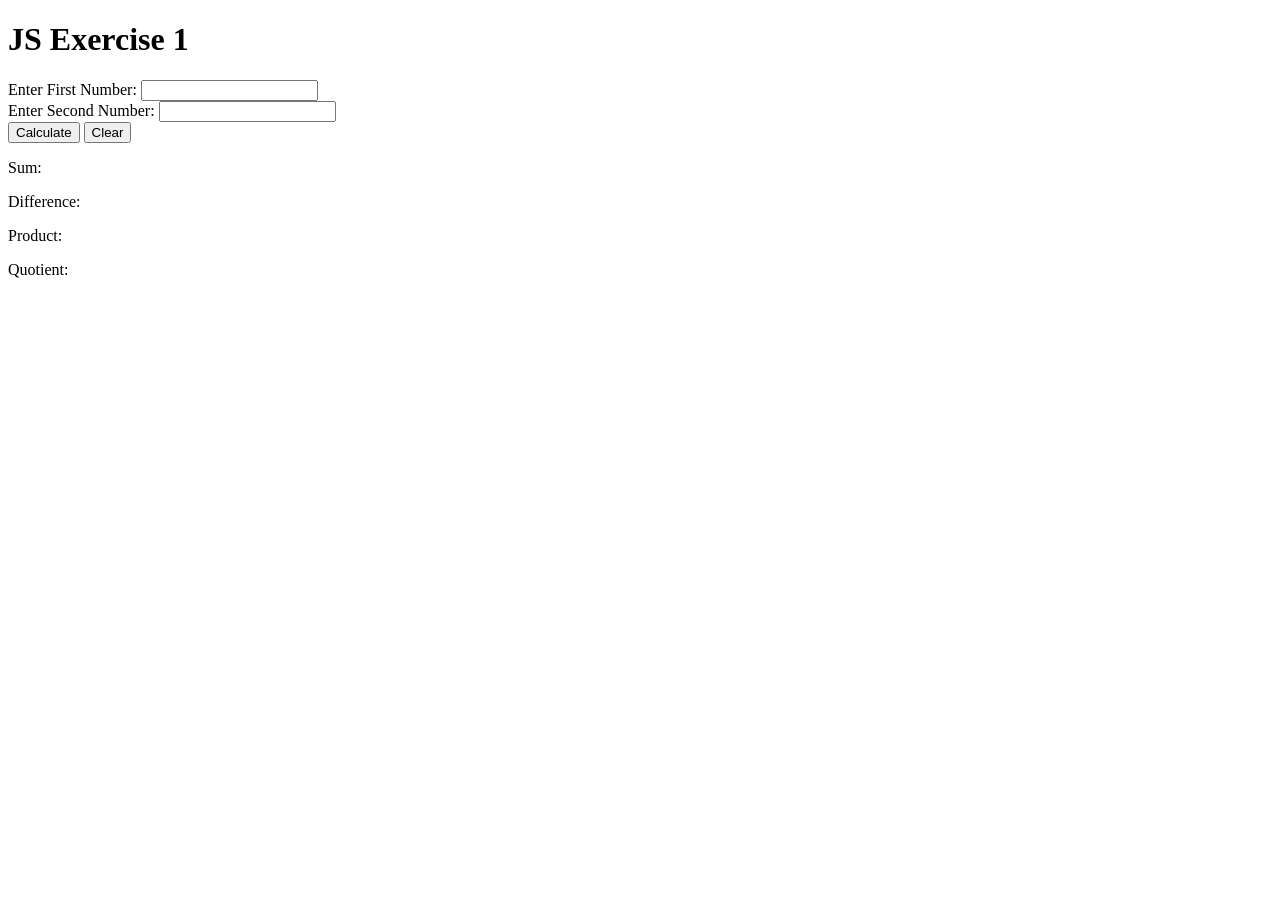
==== js1/index.html @ a3c55081 "Update index.html" ====
<!DOCTYPE html>
<html lang="en">
<head>
<meta charset="UTF-8">
<title>JS Exercise 1</title>
<link rel="stylesheet" href="style.css">
</head>
<body>

  <h1>JS Exercise 1</h1>

  <div class="row">
    <label for="num1">Enter First Number:</label>
    <input type="number" id="num1">
  </div>

  <div class="row">
    <label for="num2">Enter Second Number:</label>
    <input type="number" id="num2">
  </div>

  <div class="row">
    <button id="calcBtn">Calculate</button>
    <button id="clearBtn">Clear</button>
  </div>

  <div class="results">
    <p><span class="label">Sum:</span><span id="sum"></span></p>
    <p><span class="label">Difference:</span><span id="difference"></span></p>
    <p><span class="label">Product:</span><span id="product"></span></p>
    <p><span class="label">Quotient:</span><span id="quotient"></span></p>
  </div>

  <script src="main.js"></script>

</body>
</html>
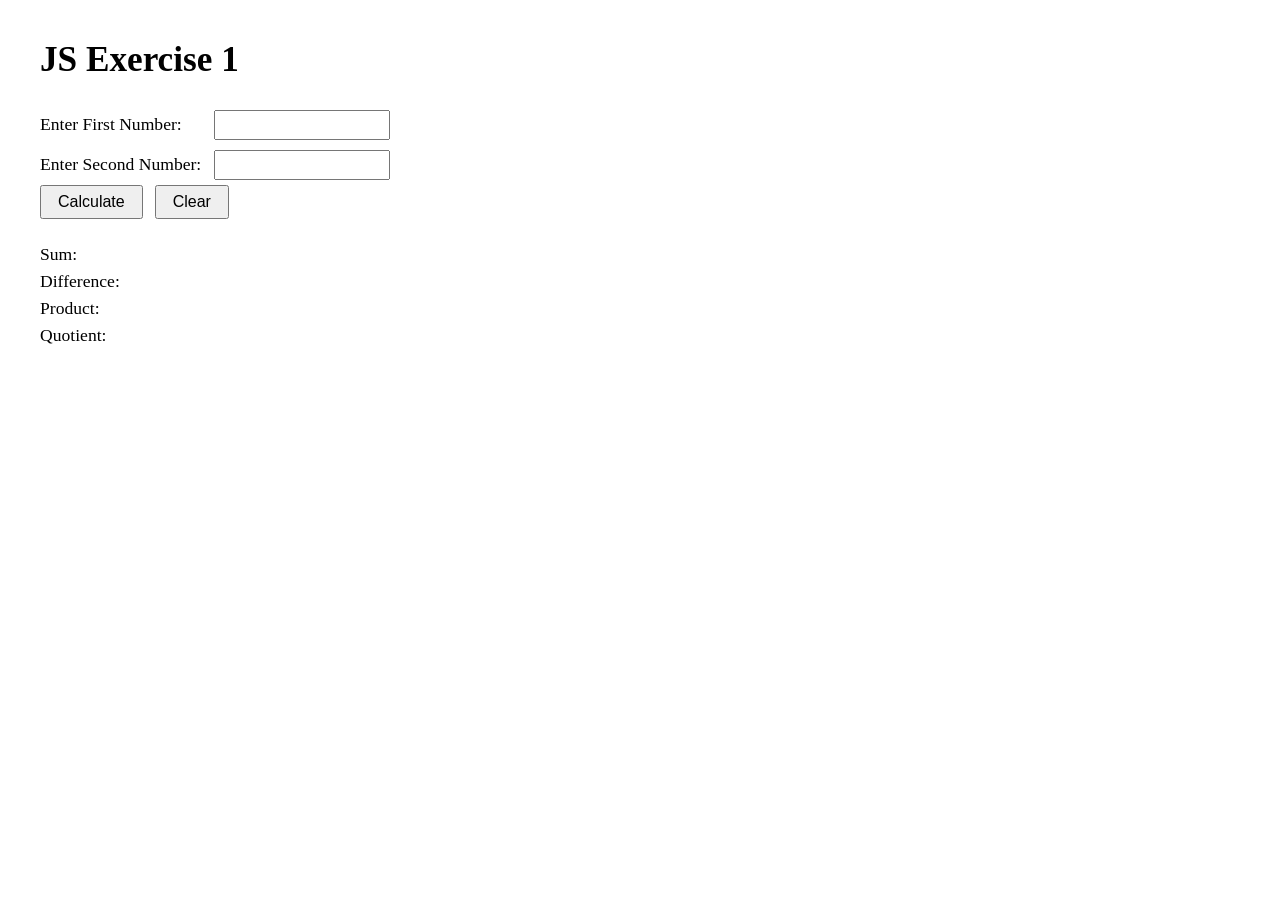
==== commit 03c685f3: "Update index.html" ====
--- a/js1/index.html
+++ b/js1/index.html
@@ -14,12 +14,12 @@
     <input type="number" id="num1">
   </div>
 
-  <div class="row">
+  <div class=" ">
     <label for="num2">Enter Second Number:</label>
     <input type="number" id="num2">
   </div>
 
-  <div class="row">
+  <div class=" ">
     <button id="calcBtn">Calculate</button>
     <button id="clearBtn">Clear</button>
   </div>
@@ -34,4 +34,4 @@
   <script src="main.js"></script>
 
 </body>
-</html>+</html>
--- a/js1/style.css
+++ b/js1/style.css
@@ -0,0 +1,46 @@
+body {
+  font-family: Georgia, 'Times New Roman', serif;
+  margin: 40px;
+}
+
+h1 {
+  font-size: 2.2em;
+  margin-bottom: 30px;
+}
+
+.row {
+  margin-bottom: 10px;
+}
+
+label {
+  display: inline-block;
+  width: 170px;
+  font-size: 1.1em;
+}
+
+input[type="text"], input[type="number"] {
+  font-size: 1em;
+  padding: 4px 6px;
+  width: 160px;
+}
+
+button {
+  font-size: 1em;
+  padding: 6px 16px;
+  margin-right: 8px;
+  margin-top: 5px;
+}
+
+.results {
+  margin-top: 25px;
+}
+
+.results p {
+  margin: 6px 0;
+  font-size: 1.1em;
+}
+
+.results span.label {
+  display: inline-block;
+  width: 170px;
+}
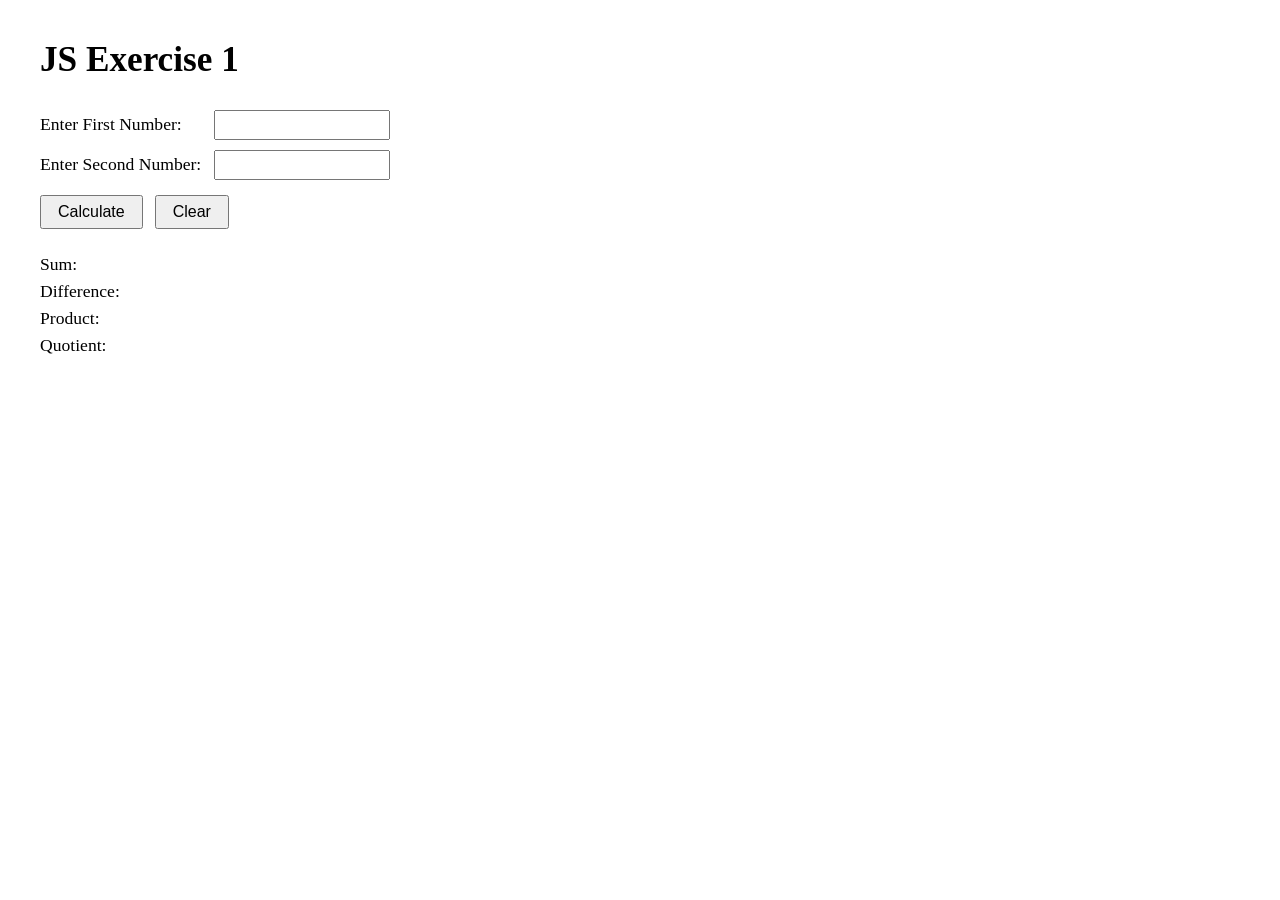
==== commit 96c0b455: "Update index.html" ====
--- a/js1/index.html
+++ b/js1/index.html
@@ -14,7 +14,7 @@
     <input type="number" id="num1">
   </div>
 
-  <div class=" ">
+  <div class="row">
     <label for="num2">Enter Second Number:</label>
     <input type="number" id="num2">
   </div>
